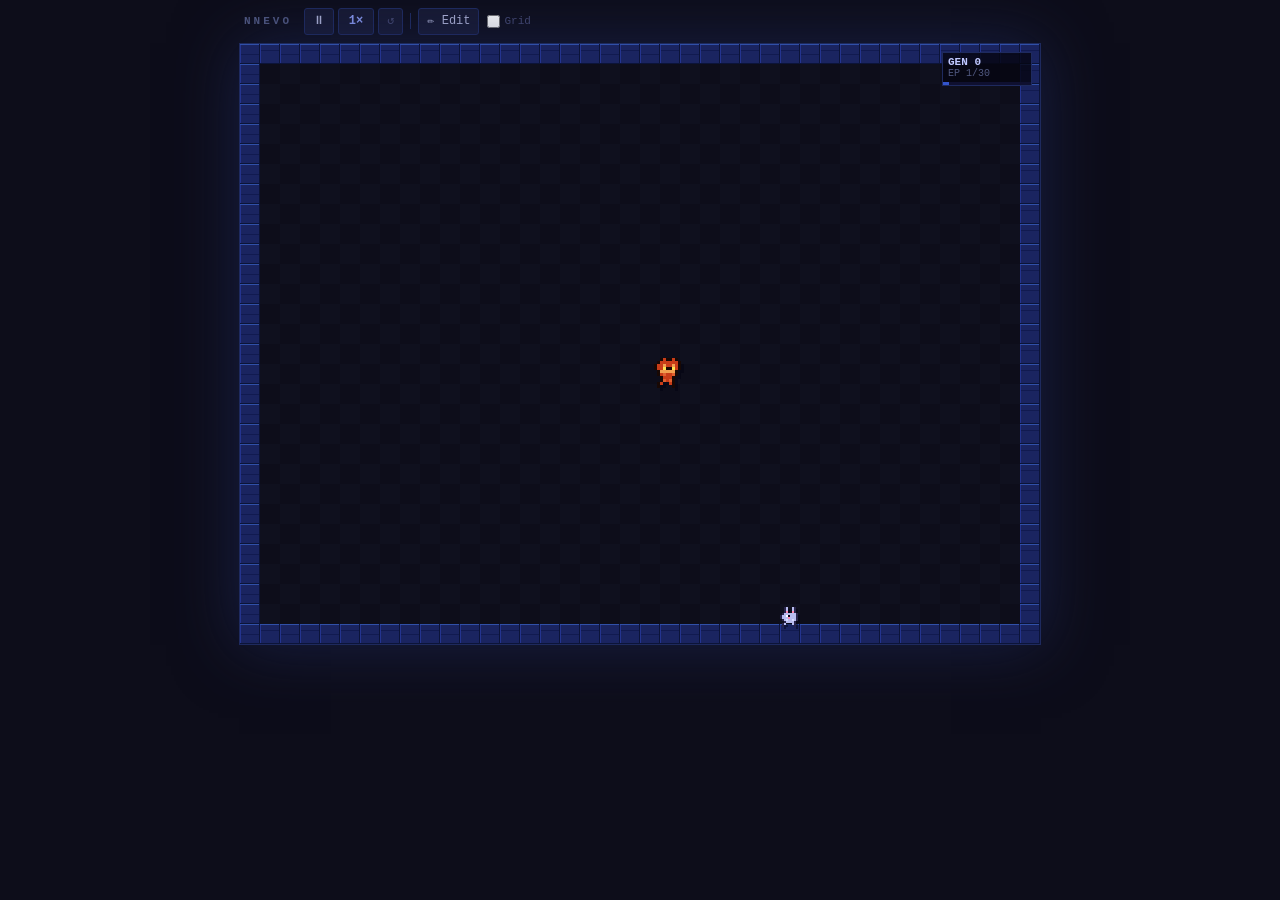
==== index.html @ 41f2618b "Focus layout on game canvas; move stats to HUD; simplify maze editor - Remove sidebar entirely; canv" ====
<!DOCTYPE html>
<html lang="en">
<head>
  <meta charset="UTF-8" />
  <meta name="viewport" content="width=device-width, initial-scale=1.0" />
  <title>Neural Network Evolution – Predator vs Prey</title>
  <link rel="stylesheet" href="css/style.css" />
</head>
<body>

<!-- Thin top bar -->
<header class="top-bar">
  <span class="logo">NNEvo</span>
  <div class="top-controls">
    <button id="btn-play-pause" class="ctrl-btn" title="Play / Pause">⏸</button>
    <button id="btn-speed"      class="ctrl-btn speed-btn" title="Cycle speed">1×</button>
    <button id="btn-reset"      class="ctrl-btn dim-btn"   title="Reset evolution">↺</button>
    <div class="divider"></div>
    <button id="btn-edit"       class="ctrl-btn"           title="Toggle maze editor">✏ Edit</button>
    <label class="chk-label">
      <input type="checkbox" id="chk-grid" /> Grid
    </label>
  </div>
</header>

<!-- Canvas -->
<main class="stage">
  <div class="canvas-wrap">
    <canvas id="gameCanvas"></canvas>
    <canvas id="editOverlay"></canvas>
  </div>

  <!-- Edit toolbar – shown only in edit mode -->
  <div class="edit-bar" id="edit-bar">
    <button id="tool-draw"  class="active">● Draw</button>
    <button id="tool-erase">○ Erase</button>
    <div class="divider"></div>
    <button id="btn-clear" class="dim-btn">Clear</button>
    <div class="divider"></div>
    <span class="bar-label">Preset</span>
    <button data-preset="empty">Empty</button>
    <button data-preset="cross">Cross</button>
    <button data-preset="rooms">Rooms</button>
    <button data-preset="spiral">Spiral</button>
    <button data-preset="zigzag">Zigzag</button>
    <div class="divider"></div>
    <button id="btn-save-maze" title="Save to browser">💾</button>
    <button id="btn-load-maze" title="Load from browser">📂</button>
  </div>
</main>

<!-- Scripts – order matters -->
<script src="js/config.js"></script>
<script src="js/Sprites.js"></script>
<script src="js/NeuralNetwork.js"></script>
<script src="js/GeneticAlgorithm.js"></script>
<script src="js/Maze.js"></script>
<script src="js/Agent.js"></script>
<script src="js/Simulation.js"></script>
<script src="js/Renderer.js"></script>
<script src="js/UI.js"></script>
<script src="js/main.js"></script>

</body>
</html>
---- css/style.css ----
*, *::before, *::after { box-sizing: border-box; margin: 0; padding: 0; }

:root {
  --bg:           #0d0d1a;
  --panel:        #10102a;
  --border:       #1e2a5e;
  --text:         #b0b4d8;
  --text-dim:     #444870;
  --btn-bg:       #161830;
  --btn-hover:    #1e2248;
  --btn-active:   #263090;
  --accent:       #4466ee;
}

html, body {
  height: 100%;
}

body {
  background: var(--bg);
  color: var(--text);
  font-family: 'Courier New', Courier, monospace;
  font-size: 12px;
  display: flex;
  flex-direction: column;
  align-items: center;
  padding-bottom: 24px;
}

/* ── Top bar ──────────────────────────────────────────────────────────────── */

.top-bar {
  width: 800px;
  display: flex;
  align-items: center;
  gap: 8px;
  padding: 8px 4px;
}

.logo {
  font-size: 11px;
  font-weight: 700;
  letter-spacing: 3px;
  color: #505880;
  text-transform: uppercase;
  margin-right: 4px;
  user-select: none;
}

.top-controls {
  display: flex;
  align-items: center;
  gap: 4px;
  flex: 1;
}

/* ── Buttons ──────────────────────────────────────────────────────────────── */

button {
  background: var(--btn-bg);
  color: var(--text);
  border: 1px solid var(--border);
  border-radius: 3px;
  padding: 4px 10px;
  font-family: inherit;
  font-size: 11px;
  cursor: pointer;
  transition: background 0.12s;
  white-space: nowrap;
  line-height: 1.4;
}

button:hover  { background: var(--btn-hover); border-color: #3050a0; }
button.active { background: var(--btn-active); border-color: var(--accent); color: #fff; }
button.dim-btn { color: var(--text-dim); }
button.dim-btn:hover { color: var(--text); }

.ctrl-btn {
  padding: 4px 8px;
  font-size: 12px;
}

.speed-btn {
  min-width: 36px;
  text-align: center;
  font-weight: 700;
  color: #8898ee;
}

.divider {
  width: 1px;
  height: 16px;
  background: var(--border);
  margin: 0 3px;
  flex-shrink: 0;
}

.chk-label {
  display: flex;
  align-items: center;
  gap: 4px;
  font-size: 11px;
  color: var(--text-dim);
  cursor: pointer;
  margin-left: 4px;
}

.chk-label input { accent-color: var(--accent); }

/* ── Stage (canvas + edit bar) ────────────────────────────────────────────── */

.stage {
  display: flex;
  flex-direction: column;
  align-items: center;
}

.canvas-wrap {
  position: relative;
  border: 1px solid var(--border);
  line-height: 0;
  box-shadow: 0 0 60px rgba(30, 42, 94, 0.6);
}

#gameCanvas {
  display: block;
  image-rendering: pixelated;
}

#editOverlay {
  position: absolute;
  inset: 0;
  pointer-events: none;
  display: none;
}

/* ── Edit bar ─────────────────────────────────────────────────────────────── */

.edit-bar {
  display: none;            /* shown via JS when in edit mode */
  align-items: center;
  gap: 4px;
  flex-wrap: nowrap;
  width: 800px;
  padding: 5px 6px;
  background: var(--panel);
  border: 1px solid var(--border);
  border-top: none;
}

.edit-bar.visible {
  display: flex;
}

.bar-label {
  font-size: 9px;
  text-transform: uppercase;
  letter-spacing: 1px;
  color: var(--text-dim);
  padding: 0 2px;
  flex-shrink: 0;
}
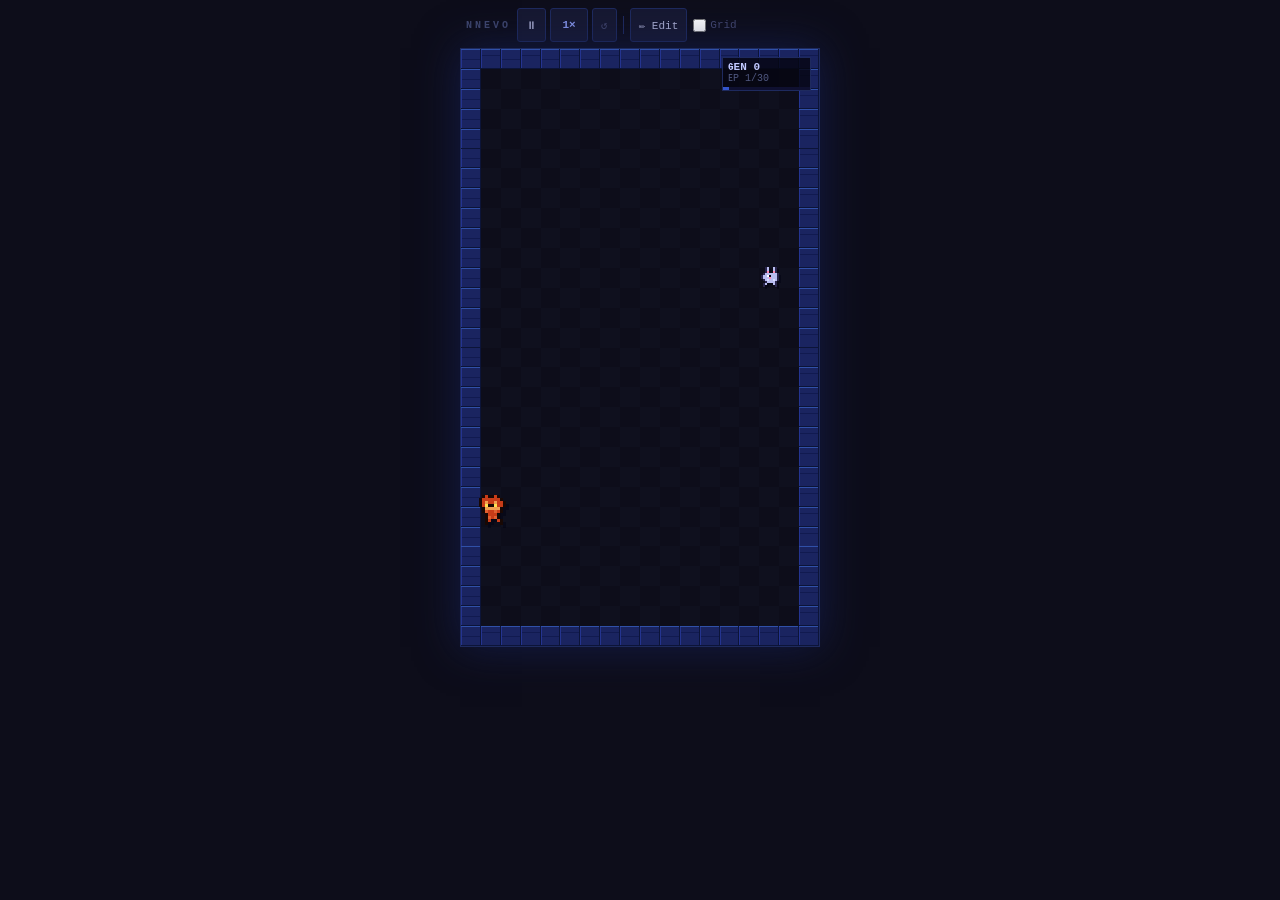
==== commit 55af8b43: "Reformat as portrait mobile web app (360×600) - Canvas shrinks from 800×600 landscape to 360×600 por" ====
--- a/index.html
+++ b/index.html
@@ -2,8 +2,13 @@
 <html lang="en">
 <head>
   <meta charset="UTF-8" />
-  <meta name="viewport" content="width=device-width, initial-scale=1.0" />
-  <title>Neural Network Evolution – Predator vs Prey</title>
+  <!-- Mobile web-app config -->
+  <meta name="viewport" content="width=device-width, initial-scale=1.0, maximum-scale=1.0, user-scalable=no" />
+  <meta name="mobile-web-app-capable" content="yes" />
+  <meta name="apple-mobile-web-app-capable" content="yes" />
+  <meta name="apple-mobile-web-app-status-bar-style" content="black-translucent" />
+  <meta name="theme-color" content="#0d0d1a" />
+  <title>NNEvo</title>
   <link rel="stylesheet" href="css/style.css" />
 </head>
 <body>
@@ -30,22 +35,25 @@
     <canvas id="editOverlay"></canvas>
   </div>
 
-  <!-- Edit toolbar – shown only in edit mode -->
+  <!-- Edit toolbar – 2-row strip, shown only in edit mode -->
   <div class="edit-bar" id="edit-bar">
-    <button id="tool-draw"  class="active">● Draw</button>
-    <button id="tool-erase">○ Erase</button>
-    <div class="divider"></div>
-    <button id="btn-clear" class="dim-btn">Clear</button>
-    <div class="divider"></div>
-    <span class="bar-label">Preset</span>
-    <button data-preset="empty">Empty</button>
-    <button data-preset="cross">Cross</button>
-    <button data-preset="rooms">Rooms</button>
-    <button data-preset="spiral">Spiral</button>
-    <button data-preset="zigzag">Zigzag</button>
-    <div class="divider"></div>
-    <button id="btn-save-maze" title="Save to browser">💾</button>
-    <button id="btn-load-maze" title="Load from browser">📂</button>
+    <div class="edit-row">
+      <button id="tool-draw"  class="active">● Draw</button>
+      <button id="tool-erase">○ Erase</button>
+      <div class="divider"></div>
+      <button id="btn-clear" class="dim-btn">Clear</button>
+      <div class="spacer"></div>
+      <button id="btn-save-maze" title="Save to browser">💾</button>
+      <button id="btn-load-maze" title="Load from browser">📂</button>
+    </div>
+    <div class="edit-row">
+      <span class="bar-label">Preset</span>
+      <button data-preset="empty">Empty</button>
+      <button data-preset="cross">Cross</button>
+      <button data-preset="rooms">Rooms</button>
+      <button data-preset="spiral">Spiral</button>
+      <button data-preset="zigzag">Zigzag</button>
+    </div>
   </div>
 </main>
 
--- a/css/style.css
+++ b/css/style.css
@@ -1,50 +1,53 @@
 *, *::before, *::after { box-sizing: border-box; margin: 0; padding: 0; }
 
 :root {
-  --bg:           #0d0d1a;
-  --panel:        #10102a;
-  --border:       #1e2a5e;
-  --text:         #b0b4d8;
-  --text-dim:     #444870;
-  --btn-bg:       #161830;
-  --btn-hover:    #1e2248;
-  --btn-active:   #263090;
-  --accent:       #4466ee;
+  --bg:        #0d0d1a;
+  --panel:     #10102a;
+  --border:    #1e2a5e;
+  --text:      #b0b4d8;
+  --text-dim:  #444870;
+  --btn-bg:    #161830;
+  --btn-hover: #1e2248;
+  --btn-act:   #263090;
+  --accent:    #4466ee;
+  --w:         360px;   /* canonical app width */
 }
 
-html, body {
+html {
   height: 100%;
+  background: var(--bg);
 }
 
 body {
+  min-height: 100%;
   background: var(--bg);
   color: var(--text);
   font-family: 'Courier New', Courier, monospace;
   font-size: 12px;
+  /* centre the app column on desktop; fills on mobile */
   display: flex;
   flex-direction: column;
   align-items: center;
-  padding-bottom: 24px;
 }
 
-/* ── Top bar ──────────────────────────────────────────────────────────────── */
+/* ── Top bar ───────────────────────────────────────────────────────────────── */
 
 .top-bar {
-  width: 800px;
+  width: var(--w);
   display: flex;
   align-items: center;
-  gap: 8px;
-  padding: 8px 4px;
+  gap: 6px;
+  padding: 8px 6px 6px;
 }
 
 .logo {
-  font-size: 11px;
+  font-size: 10px;
   font-weight: 700;
   letter-spacing: 3px;
-  color: #505880;
+  color: #404870;
   text-transform: uppercase;
-  margin-right: 4px;
   user-select: none;
+  flex-shrink: 0;
 }
 
 .top-controls {
@@ -54,46 +57,41 @@
   flex: 1;
 }
 
-/* ── Buttons ──────────────────────────────────────────────────────────────── */
+/* ── Buttons ───────────────────────────────────────────────────────────────── */
 
 button {
   background: var(--btn-bg);
   color: var(--text);
   border: 1px solid var(--border);
   border-radius: 3px;
-  padding: 4px 10px;
+  padding: 6px 10px;
   font-family: inherit;
   font-size: 11px;
   cursor: pointer;
   transition: background 0.12s;
   white-space: nowrap;
-  line-height: 1.4;
+  /* touch-friendly minimum hit area */
+  min-height: 34px;
+  -webkit-tap-highlight-color: transparent;
 }
 
 button:hover  { background: var(--btn-hover); border-color: #3050a0; }
-button.active { background: var(--btn-active); border-color: var(--accent); color: #fff; }
+button.active { background: var(--btn-act); border-color: var(--accent); color: #fff; }
 button.dim-btn { color: var(--text-dim); }
 button.dim-btn:hover { color: var(--text); }
 
-.ctrl-btn {
-  padding: 4px 8px;
-  font-size: 12px;
-}
-
-.speed-btn {
-  min-width: 36px;
-  text-align: center;
-  font-weight: 700;
-  color: #8898ee;
-}
+.ctrl-btn  { padding: 6px 8px; }
+.speed-btn { min-width: 38px; text-align: center; font-weight: 700; color: #8898ee; }
 
 .divider {
   width: 1px;
-  height: 16px;
+  height: 18px;
   background: var(--border);
-  margin: 0 3px;
+  margin: 0 2px;
   flex-shrink: 0;
 }
+
+.spacer { flex: 1; }
 
 .chk-label {
   display: flex;
@@ -102,12 +100,12 @@
   font-size: 11px;
   color: var(--text-dim);
   cursor: pointer;
-  margin-left: 4px;
+  padding: 4px 2px;
+  -webkit-tap-highlight-color: transparent;
 }
-
 .chk-label input { accent-color: var(--accent); }
 
-/* ── Stage (canvas + edit bar) ────────────────────────────────────────────── */
+/* ── Stage ─────────────────────────────────────────────────────────────────── */
 
 .stage {
   display: flex;
@@ -117,39 +115,49 @@
 
 .canvas-wrap {
   position: relative;
+  width: var(--w);
+  line-height: 0;
   border: 1px solid var(--border);
-  line-height: 0;
-  box-shadow: 0 0 60px rgba(30, 42, 94, 0.6);
+  box-shadow: 0 0 40px rgba(20, 30, 80, 0.8);
 }
 
 #gameCanvas {
   display: block;
+  width: 100%;
+  height: auto;
   image-rendering: pixelated;
+  image-rendering: crisp-edges;
+  touch-action: none;   /* prevent browser scroll during canvas drag */
 }
 
 #editOverlay {
   position: absolute;
   inset: 0;
+  width: 100%;
+  height: 100%;
   pointer-events: none;
   display: none;
 }
 
-/* ── Edit bar ─────────────────────────────────────────────────────────────── */
+/* ── Edit bar (portrait 2-row strip) ───────────────────────────────────────── */
 
 .edit-bar {
-  display: none;            /* shown via JS when in edit mode */
-  align-items: center;
+  display: none;
+  flex-direction: column;
   gap: 4px;
-  flex-wrap: nowrap;
-  width: 800px;
-  padding: 5px 6px;
+  width: var(--w);
+  padding: 6px;
   background: var(--panel);
   border: 1px solid var(--border);
   border-top: none;
 }
 
-.edit-bar.visible {
+.edit-bar.visible { display: flex; }
+
+.edit-row {
   display: flex;
+  align-items: center;
+  gap: 4px;
 }
 
 .bar-label {
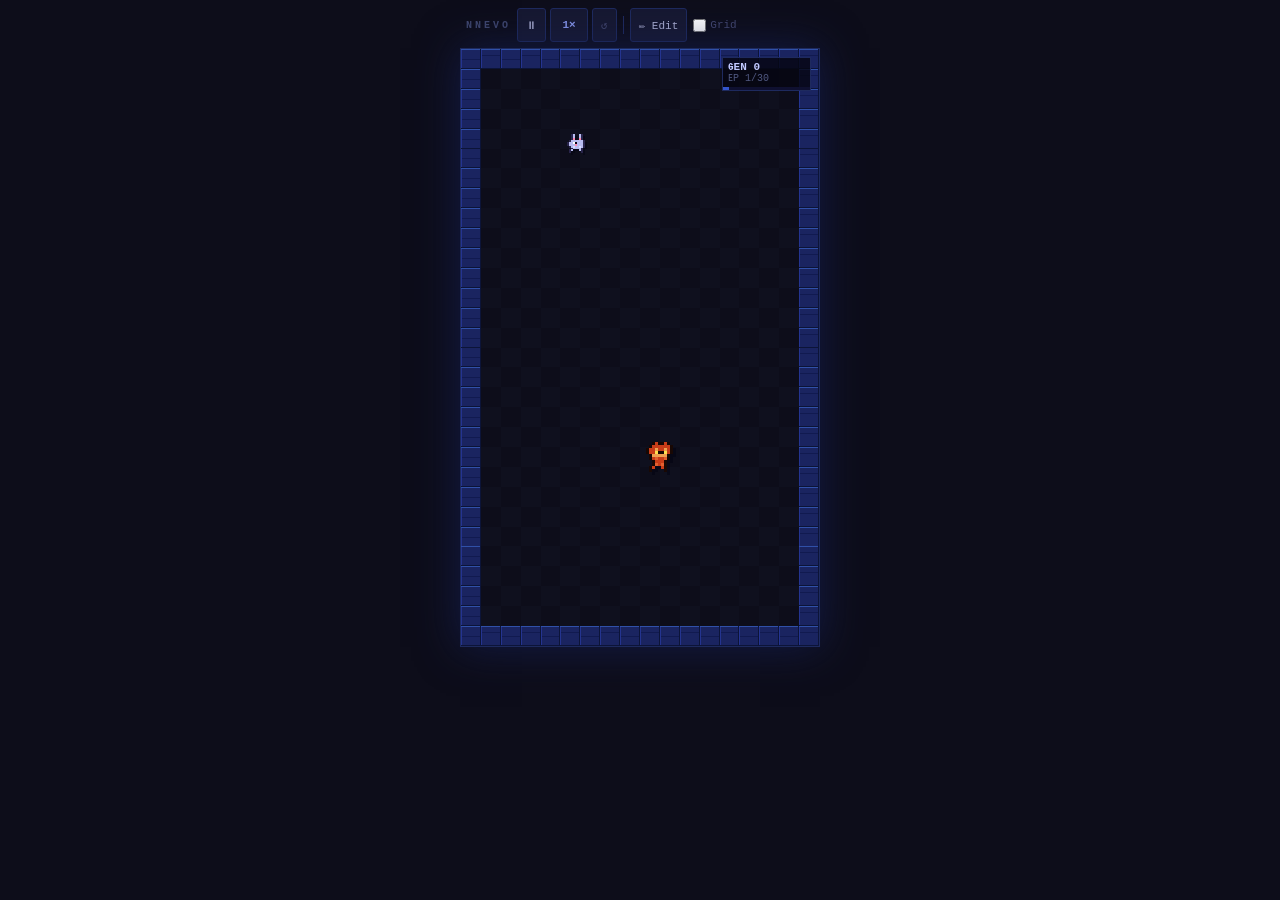
==== commit d51c1d94: "Add faster speeds and smart drag-to-erase/draw in editor - SPEEDS extended to [1, 5, 20, 100, 500, 2" ====
--- a/index.html
+++ b/index.html
@@ -38,9 +38,6 @@
   <!-- Edit toolbar – 2-row strip, shown only in edit mode -->
   <div class="edit-bar" id="edit-bar">
     <div class="edit-row">
-      <button id="tool-draw"  class="active">● Draw</button>
-      <button id="tool-erase">○ Erase</button>
-      <div class="divider"></div>
       <button id="btn-clear" class="dim-btn">Clear</button>
       <div class="spacer"></div>
       <button id="btn-save-maze" title="Save to browser">💾</button>
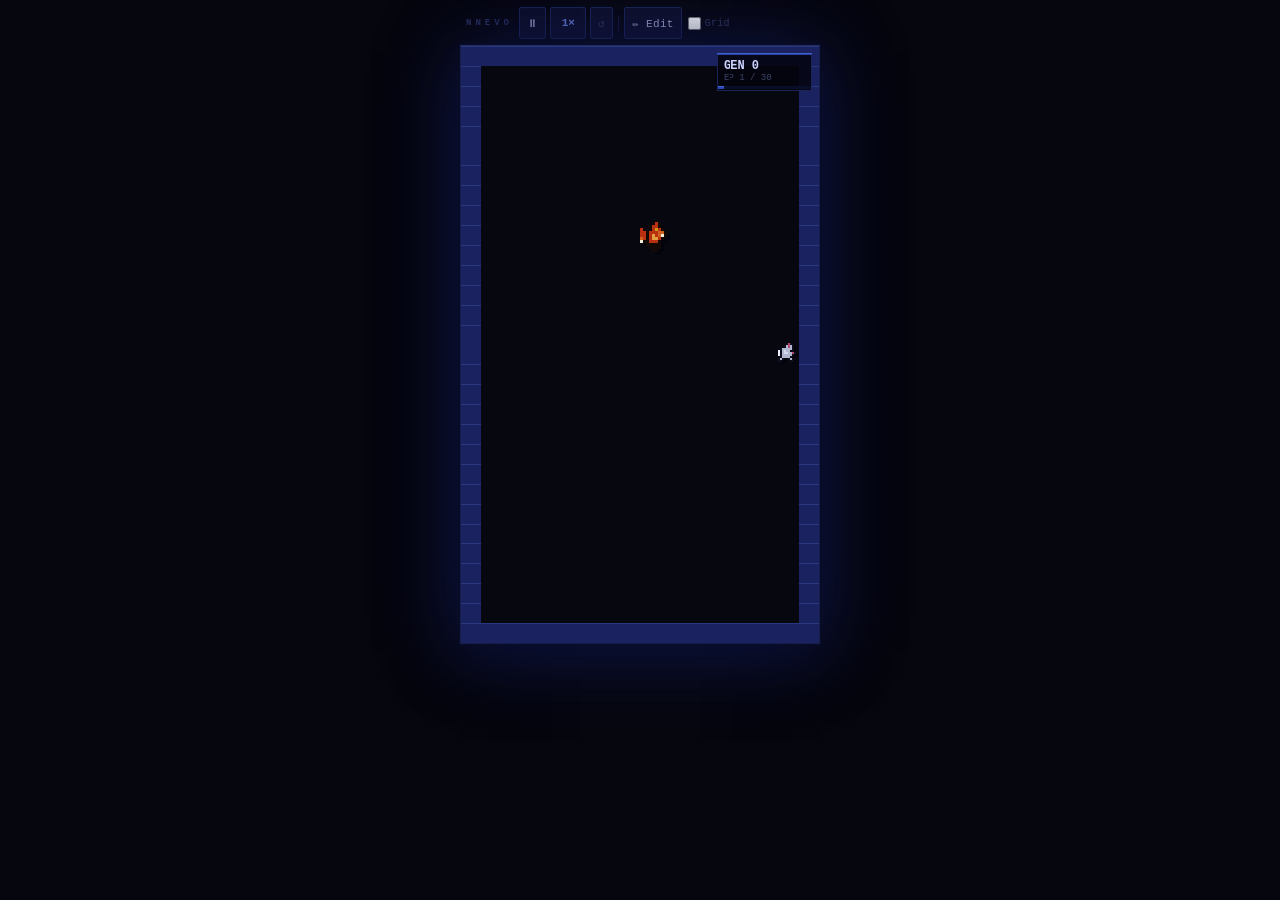
==== commit 2ffc2aee: "Add reset confirmation modal Clicking the reset button now opens a modal that pauses the sim and ask" ====
--- a/index.html
+++ b/index.html
@@ -54,6 +54,18 @@
   </div>
 </main>
 
+<!-- Reset confirmation modal -->
+<div id="modal-reset" class="modal-overlay" hidden>
+  <div class="modal-box">
+    <div class="modal-title">Reset Evolution?</div>
+    <div class="modal-body">All generations and neural networks will be wiped. This cannot be undone.</div>
+    <div class="modal-actions">
+      <button id="modal-cancel">Cancel</button>
+      <button id="modal-confirm" class="modal-danger">Reset</button>
+    </div>
+  </div>
+</div>
+
 <!-- Scripts – order matters -->
 <script src="js/config.js"></script>
 <script src="js/Sprites.js"></script>
--- a/css/style.css
+++ b/css/style.css
@@ -1,22 +1,19 @@
 *, *::before, *::after { box-sizing: border-box; margin: 0; padding: 0; }
 
 :root {
-  --bg:        #0d0d1a;
-  --panel:     #10102a;
-  --border:    #1e2a5e;
-  --text:      #b0b4d8;
-  --text-dim:  #444870;
-  --btn-bg:    #161830;
-  --btn-hover: #1e2248;
-  --btn-act:   #263090;
-  --accent:    #4466ee;
-  --w:         360px;   /* canonical app width */
-}
-
-html {
-  height: 100%;
-  background: var(--bg);
-}
+  --bg:        #06060f;
+  --panel:     #0a0a1e;
+  --border:    #1a2458;
+  --text:      #a8acd4;
+  --text-dim:  #363860;
+  --btn-bg:    #0e0e28;
+  --btn-hover: #181838;
+  --btn-act:   #1e2a80;
+  --accent:    #3a58e0;
+  --w:         360px;
+}
+
+html { height: 100%; background: var(--bg); }
 
 body {
   min-height: 100%;
@@ -24,27 +21,27 @@
   color: var(--text);
   font-family: 'Courier New', Courier, monospace;
   font-size: 12px;
-  /* centre the app column on desktop; fills on mobile */
-  display: flex;
-  flex-direction: column;
-  align-items: center;
-}
-
-/* ── Top bar ───────────────────────────────────────────────────────────────── */
+  display: flex;
+  flex-direction: column;
+  align-items: center;
+}
+
+/* ── Top bar ──────────────────────────────────────────────────────────────── */
 
 .top-bar {
   width: var(--w);
   display: flex;
   align-items: center;
   gap: 6px;
-  padding: 8px 6px 6px;
+  padding: 7px 6px 5px;
+  border-bottom: 1px solid rgba(26, 36, 88, 0.6);
 }
 
 .logo {
-  font-size: 10px;
+  font-size: 9px;
   font-weight: 700;
-  letter-spacing: 3px;
-  color: #404870;
+  letter-spacing: 4px;
+  color: #2a3060;
   text-transform: uppercase;
   user-select: none;
   flex-shrink: 0;
@@ -57,38 +54,53 @@
   flex: 1;
 }
 
-/* ── Buttons ───────────────────────────────────────────────────────────────── */
+/* ── Buttons ──────────────────────────────────────────────────────────────── */
 
 button {
   background: var(--btn-bg);
   color: var(--text);
   border: 1px solid var(--border);
-  border-radius: 3px;
-  padding: 6px 10px;
+  border-radius: 2px;
+  padding: 5px 9px;
   font-family: inherit;
   font-size: 11px;
   cursor: pointer;
-  transition: background 0.12s;
+  transition: background 0.1s, border-color 0.1s;
   white-space: nowrap;
-  /* touch-friendly minimum hit area */
-  min-height: 34px;
+  min-height: 32px;
   -webkit-tap-highlight-color: transparent;
-}
-
-button:hover  { background: var(--btn-hover); border-color: #3050a0; }
-button.active { background: var(--btn-act); border-color: var(--accent); color: #fff; }
+  letter-spacing: 0.3px;
+}
+
+button:hover  {
+  background: var(--btn-hover);
+  border-color: #2a3878;
+  color: #c0c8f0;
+}
+button.active {
+  background: var(--btn-act);
+  border-color: var(--accent);
+  color: #d0d8ff;
+}
 button.dim-btn { color: var(--text-dim); }
 button.dim-btn:hover { color: var(--text); }
 
-.ctrl-btn  { padding: 6px 8px; }
-.speed-btn { min-width: 38px; text-align: center; font-weight: 700; color: #8898ee; }
+.ctrl-btn  { padding: 5px 7px; }
+.speed-btn {
+  min-width: 36px;
+  text-align: center;
+  font-weight: 700;
+  color: #6880d8;
+  letter-spacing: 0;
+}
 
 .divider {
   width: 1px;
-  height: 18px;
+  height: 16px;
   background: var(--border);
-  margin: 0 2px;
+  margin: 0 1px;
   flex-shrink: 0;
+  opacity: 0.6;
 }
 
 .spacer { flex: 1; }
@@ -97,15 +109,16 @@
   display: flex;
   align-items: center;
   gap: 4px;
-  font-size: 11px;
+  font-size: 10px;
   color: var(--text-dim);
   cursor: pointer;
   padding: 4px 2px;
   -webkit-tap-highlight-color: transparent;
+  letter-spacing: 0.3px;
 }
 .chk-label input { accent-color: var(--accent); }
 
-/* ── Stage ─────────────────────────────────────────────────────────────────── */
+/* ── Stage ────────────────────────────────────────────────────────────────── */
 
 .stage {
   display: flex;
@@ -117,8 +130,12 @@
   position: relative;
   width: var(--w);
   line-height: 0;
-  border: 1px solid var(--border);
-  box-shadow: 0 0 40px rgba(20, 30, 80, 0.8);
+  border: 1px solid #141e4a;
+  border-top: 1px solid #1e2c60;
+  box-shadow:
+    0 0 0 1px rgba(10, 12, 40, 0.9),
+    0 8px 60px rgba(10, 18, 60, 0.9),
+    0 0 80px rgba(20, 30, 100, 0.4);
 }
 
 #gameCanvas {
@@ -127,7 +144,7 @@
   height: auto;
   image-rendering: pixelated;
   image-rendering: crisp-edges;
-  touch-action: none;   /* prevent browser scroll during canvas drag */
+  touch-action: none;
 }
 
 #editOverlay {
@@ -139,14 +156,14 @@
   display: none;
 }
 
-/* ── Edit bar (portrait 2-row strip) ───────────────────────────────────────── */
+/* ── Edit bar ─────────────────────────────────────────────────────────────── */
 
 .edit-bar {
   display: none;
   flex-direction: column;
-  gap: 4px;
+  gap: 3px;
   width: var(--w);
-  padding: 6px;
+  padding: 5px 6px;
   background: var(--panel);
   border: 1px solid var(--border);
   border-top: none;
@@ -161,10 +178,68 @@
 }
 
 .bar-label {
-  font-size: 9px;
+  font-size: 8px;
   text-transform: uppercase;
-  letter-spacing: 1px;
+  letter-spacing: 1.5px;
   color: var(--text-dim);
   padding: 0 2px;
   flex-shrink: 0;
-}
+  opacity: 0.7;
+}
+
+/* ── Reset confirmation modal ─────────────────────────────────────────────── */
+
+.modal-overlay {
+  position: fixed;
+  inset: 0;
+  background: rgba(4, 4, 14, 0.82);
+  display: flex;
+  align-items: center;
+  justify-content: center;
+  z-index: 100;
+}
+.modal-overlay[hidden] { display: none; }
+
+.modal-box {
+  width: 280px;
+  background: var(--panel);
+  border: 1px solid var(--border);
+  border-top: 2px solid #2a40a0;
+  padding: 18px 16px 14px;
+  display: flex;
+  flex-direction: column;
+  gap: 10px;
+}
+
+.modal-title {
+  font-size: 12px;
+  font-weight: 700;
+  letter-spacing: 1px;
+  color: #c0c8f0;
+  text-transform: uppercase;
+}
+
+.modal-body {
+  font-size: 10px;
+  color: var(--text);
+  line-height: 1.5;
+  opacity: 0.75;
+}
+
+.modal-actions {
+  display: flex;
+  gap: 6px;
+  justify-content: flex-end;
+  padding-top: 2px;
+}
+
+button.modal-danger {
+  background: #2a0a0a;
+  border-color: #602020;
+  color: #e08080;
+}
+button.modal-danger:hover {
+  background: #3a1010;
+  border-color: #a03030;
+  color: #f0a0a0;
+}
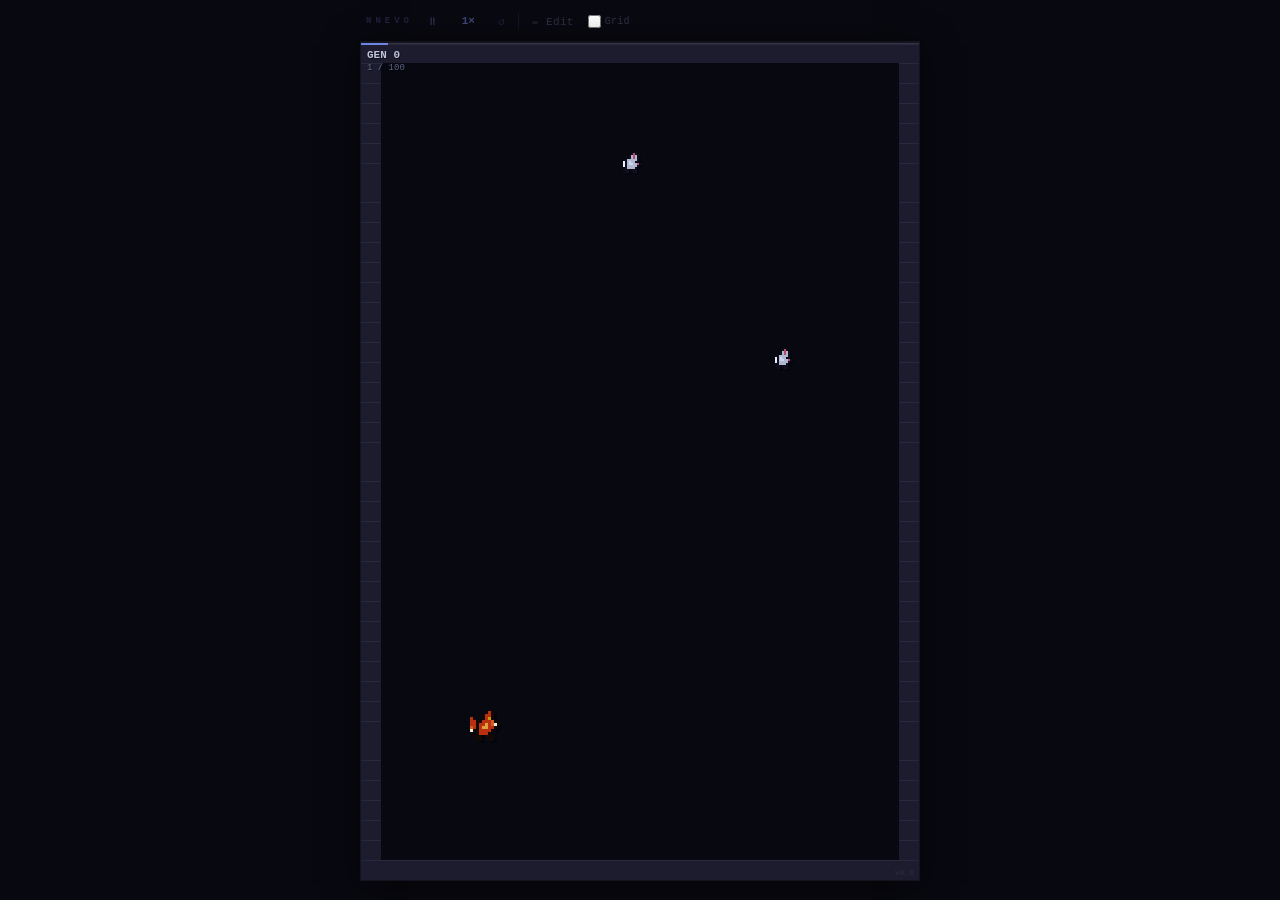
==== commit 8f7e85b2: "Add PWA support — installable as standalone Mac/iOS app - manifest.json: app name/colors/icons/displ" ====
--- a/index.html
+++ b/index.html
@@ -7,7 +7,10 @@
   <meta name="mobile-web-app-capable" content="yes" />
   <meta name="apple-mobile-web-app-capable" content="yes" />
   <meta name="apple-mobile-web-app-status-bar-style" content="black-translucent" />
-  <meta name="theme-color" content="#0d0d1a" />
+  <meta name="apple-mobile-web-app-title" content="NNEvo" />
+  <meta name="theme-color" content="#080810" />
+  <link rel="manifest" href="manifest.json" />
+  <link rel="apple-touch-icon" href="icons/icon-192.png" />
   <title>NNEvo</title>
   <link rel="stylesheet" href="css/style.css" />
 </head>
@@ -66,6 +69,13 @@
   </div>
 </div>
 
+<!-- PWA service worker registration -->
+<script>
+  if ('serviceWorker' in navigator) {
+    window.addEventListener('load', () => navigator.serviceWorker.register('sw.js'));
+  }
+</script>
+
 <!-- Scripts – order matters -->
 <script src="js/config.js"></script>
 <script src="js/Sprites.js"></script>
--- a/css/style.css
+++ b/css/style.css
@@ -1,15 +1,15 @@
 *, *::before, *::after { box-sizing: border-box; margin: 0; padding: 0; }
 
 :root {
-  --bg:        #06060f;
-  --panel:     #0a0a1e;
-  --border:    #1a2458;
-  --text:      #a8acd4;
-  --text-dim:  #363860;
-  --btn-bg:    #0e0e28;
-  --btn-hover: #181838;
-  --btn-act:   #1e2a80;
-  --accent:    #3a58e0;
+  --bg:        #080810;
+  --panel:     #0d0d18;
+  --border:    #1e1e30;
+  --text:      #8890b0;
+  --text-dim:  #2e2e48;
+  --btn-bg:    #0d0d1a;
+  --btn-hover: #141428;
+  --btn-act:   #1a2060;
+  --accent:    #4060d0;
   --w:         360px;
 }
 
@@ -33,15 +33,15 @@
   display: flex;
   align-items: center;
   gap: 6px;
-  padding: 7px 6px 5px;
-  border-bottom: 1px solid rgba(26, 36, 88, 0.6);
+  padding: 6px 6px 5px;
+  border-bottom: 1px solid rgba(30, 30, 48, 0.8);
 }
 
 .logo {
   font-size: 9px;
   font-weight: 700;
   letter-spacing: 4px;
-  color: #2a3060;
+  color: #22223a;
   text-transform: uppercase;
   user-select: none;
   flex-shrink: 0;
@@ -57,42 +57,43 @@
 /* ── Buttons ──────────────────────────────────────────────────────────────── */
 
 button {
-  background: var(--btn-bg);
-  color: var(--text);
-  border: 1px solid var(--border);
+  background: transparent;
+  color: var(--text-dim);
+  border: 1px solid transparent;
   border-radius: 2px;
   padding: 5px 9px;
   font-family: inherit;
   font-size: 11px;
   cursor: pointer;
-  transition: background 0.1s, border-color 0.1s;
+  transition: color 0.1s, border-color 0.1s, background 0.1s;
   white-space: nowrap;
-  min-height: 32px;
+  min-height: 30px;
   -webkit-tap-highlight-color: transparent;
   letter-spacing: 0.3px;
 }
 
-button:hover  {
+button:hover {
+  color: var(--text);
+  border-color: var(--border);
   background: var(--btn-hover);
+}
+button.active {
+  color: #a0b4ff;
   border-color: #2a3878;
-  color: #c0c8f0;
-}
-button.active {
   background: var(--btn-act);
-  border-color: var(--accent);
-  color: #d0d8ff;
-}
-button.dim-btn { color: var(--text-dim); }
-button.dim-btn:hover { color: var(--text); }
+}
+button.dim-btn { color: #1e1e38; }
+button.dim-btn:hover { color: var(--text-dim); }
 
 .ctrl-btn  { padding: 5px 7px; }
 .speed-btn {
   min-width: 36px;
   text-align: center;
   font-weight: 700;
-  color: #6880d8;
+  color: #404878;
   letter-spacing: 0;
 }
+.speed-btn:hover { color: var(--text); }
 
 .divider {
   width: 1px;
@@ -130,12 +131,8 @@
   position: relative;
   width: var(--w);
   line-height: 0;
-  border: 1px solid #141e4a;
-  border-top: 1px solid #1e2c60;
-  box-shadow:
-    0 0 0 1px rgba(10, 12, 40, 0.9),
-    0 8px 60px rgba(10, 18, 60, 0.9),
-    0 0 80px rgba(20, 30, 100, 0.4);
+  border: 1px solid #141420;
+  box-shadow: 0 4px 32px rgba(0, 0, 0, 0.7);
 }
 
 #gameCanvas {
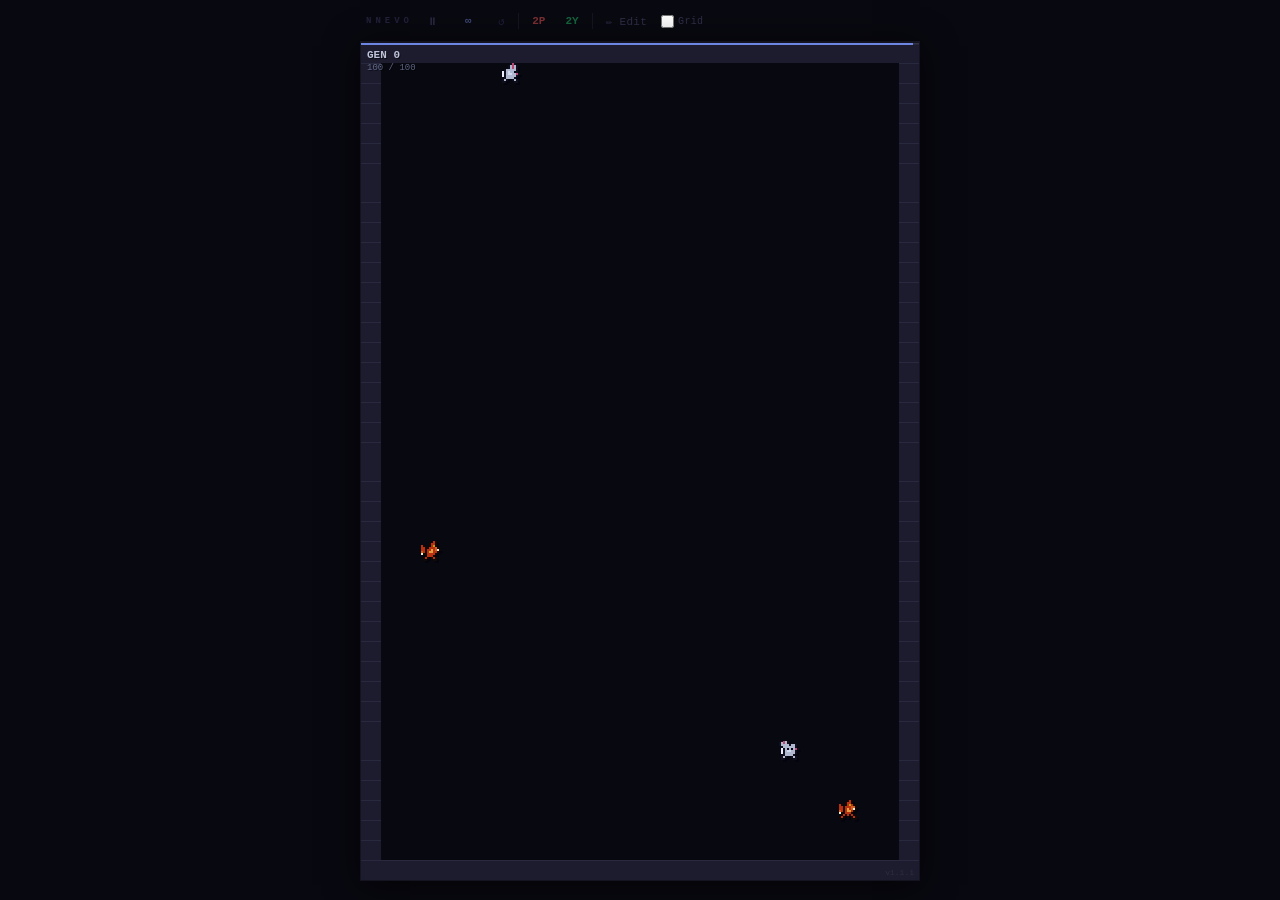
==== commit 6bd95c2b: "fix: boost fitness signal + add live agent count controls (v1.1.1) Fitness tuning to break 13k-gen c" ====
--- a/index.html
+++ b/index.html
@@ -23,6 +23,9 @@
     <button id="btn-play-pause" class="ctrl-btn" title="Play / Pause">⏸</button>
     <button id="btn-speed"      class="ctrl-btn speed-btn" title="Cycle speed">1×</button>
     <button id="btn-reset"      class="ctrl-btn dim-btn"   title="Reset evolution">↺</button>
+    <div class="divider"></div>
+    <button id="btn-pred-count" class="ctrl-btn pred-count-btn" title="Toggle predator count">2P</button>
+    <button id="btn-prey-count" class="ctrl-btn prey-count-btn" title="Toggle prey count">2Y</button>
     <div class="divider"></div>
     <button id="btn-edit"       class="ctrl-btn"           title="Toggle maze editor">✏ Edit</button>
     <label class="chk-label">
--- a/css/style.css
+++ b/css/style.css
@@ -104,6 +104,15 @@
   opacity: 0.6;
 }
 
+/* Agent count toggle buttons */
+.pred-count-btn { color: rgba(220, 80, 80, 0.55); font-weight: 700; letter-spacing: 0; }
+.pred-count-btn:hover { color: #e06060; border-color: #5a1a1a; }
+.pred-count-btn.count-single { color: rgba(220, 80, 80, 0.25); }
+
+.prey-count-btn { color: rgba(30, 180, 100, 0.55); font-weight: 700; letter-spacing: 0; }
+.prey-count-btn:hover { color: #30c870; border-color: #0e4028; }
+.prey-count-btn.count-single { color: rgba(30, 180, 100, 0.25); }
+
 .spacer { flex: 1; }
 
 .chk-label {
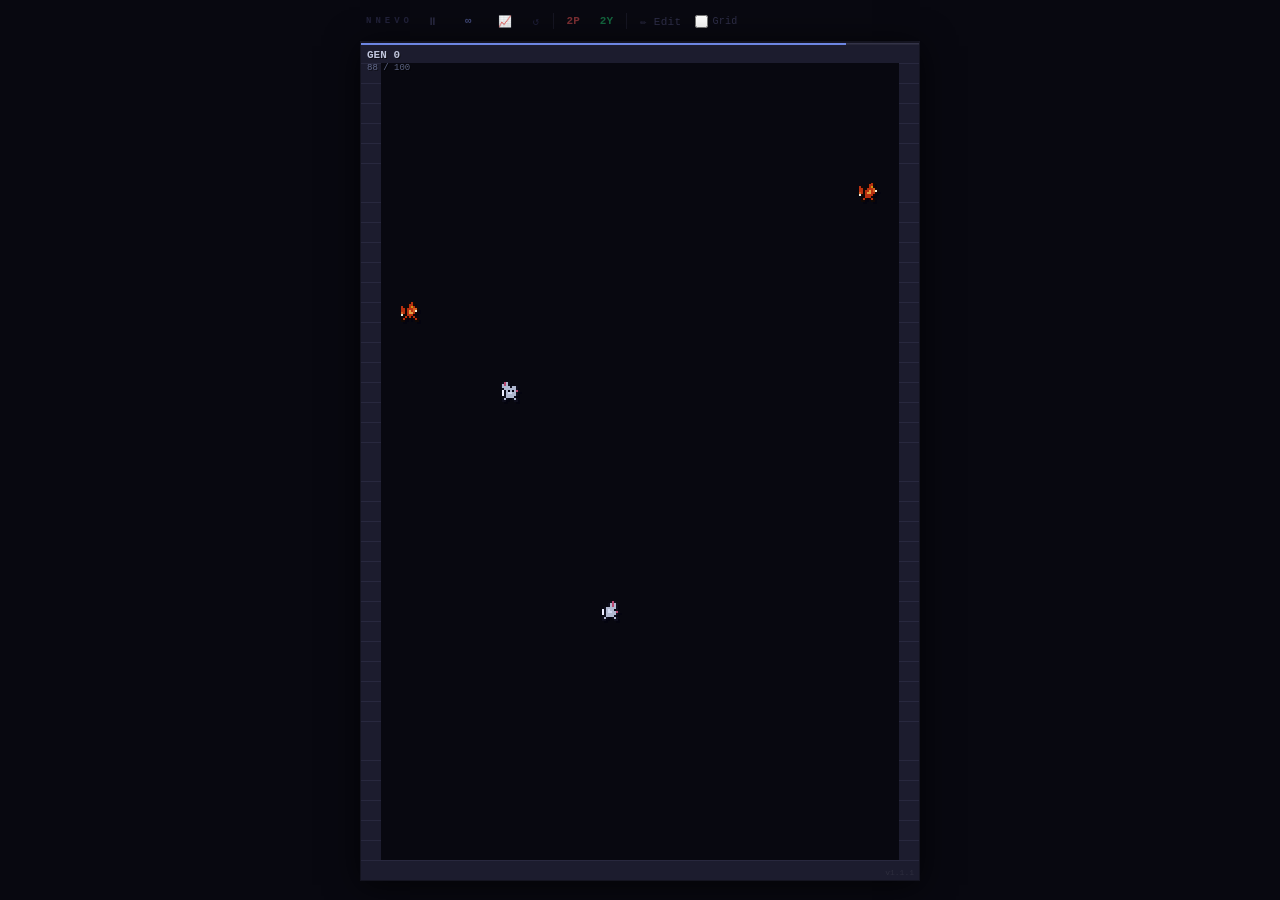
==== commit 2fd75f88: "feat: in-game fitness chart modal (v1.1.2) Adds a 📈 button to the top bar that opens an overlay show" ====
--- a/index.html
+++ b/index.html
@@ -22,6 +22,7 @@
   <div class="top-controls">
     <button id="btn-play-pause" class="ctrl-btn" title="Play / Pause">⏸</button>
     <button id="btn-speed"      class="ctrl-btn speed-btn" title="Cycle speed">1×</button>
+    <button id="btn-chart"      class="ctrl-btn dim-btn"   title="Fitness chart">📈</button>
     <button id="btn-reset"      class="ctrl-btn dim-btn"   title="Reset evolution">↺</button>
     <div class="divider"></div>
     <button id="btn-pred-count" class="ctrl-btn pred-count-btn" title="Toggle predator count">2P</button>
@@ -60,6 +61,23 @@
   </div>
 </main>
 
+<!-- Fitness chart modal -->
+<div id="modal-chart" class="modal-overlay" hidden>
+  <div class="modal-box chart-modal-box">
+    <div class="chart-modal-header">
+      <div class="modal-title">Fitness History</div>
+      <button id="modal-chart-close" class="chart-close-btn">✕</button>
+    </div>
+    <canvas id="chart-canvas" width="560" height="300"></canvas>
+    <div class="chart-legend">
+      <span style="color:#ff4444">— pred best</span>
+      <span style="color:rgba(255,68,68,0.45)">— avg</span>
+      <span style="color:#00ff88">— prey best</span>
+      <span style="color:rgba(0,255,136,0.45)">— avg</span>
+    </div>
+  </div>
+</div>
+
 <!-- Reset confirmation modal -->
 <div id="modal-reset" class="modal-overlay" hidden>
   <div class="modal-box">
--- a/css/style.css
+++ b/css/style.css
@@ -249,3 +249,38 @@
   border-color: #a03030;
   color: #f0a0a0;
 }
+
+/* ── Fitness chart modal ──────────────────────────────────────────────────── */
+
+.chart-modal-box {
+  width: 340px;
+  gap: 8px;
+}
+
+.chart-modal-header {
+  display: flex;
+  align-items: center;
+  justify-content: space-between;
+}
+
+.chart-close-btn {
+  padding: 0 6px;
+  min-height: 22px;
+  font-size: 11px;
+  color: var(--text-dim);
+}
+
+#chart-canvas {
+  display: block;
+  width: 100%;
+  height: auto;
+  border: 1px solid var(--border);
+}
+
+.chart-legend {
+  display: flex;
+  gap: 10px;
+  font-size: 9px;
+  flex-wrap: wrap;
+  opacity: 0.8;
+}
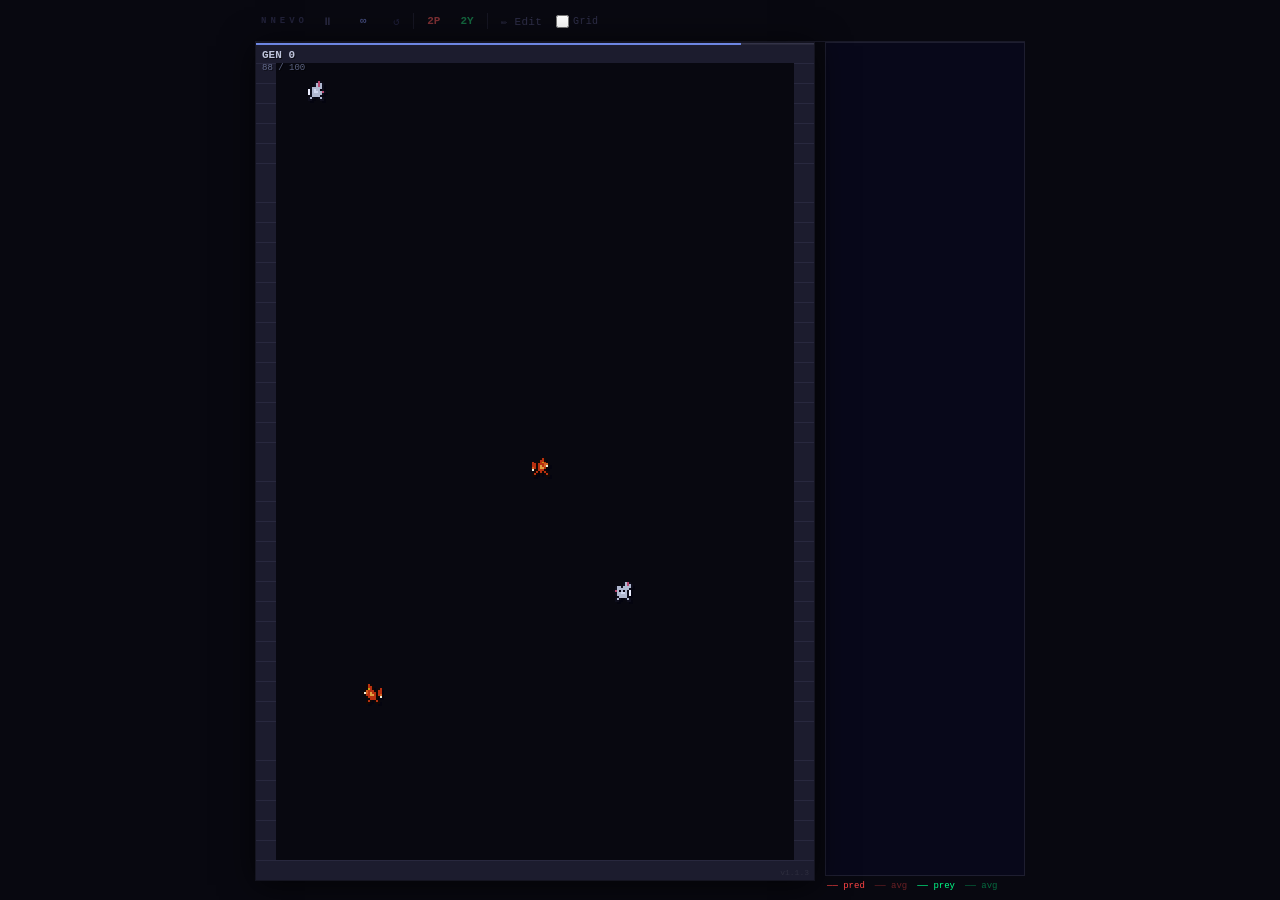
==== commit 4dbe7701: "feat: persistent live fitness chart beside simulation (v1.1.3) Replaces the modal chart with a 200px" ====
--- a/index.html
+++ b/index.html
@@ -16,13 +16,12 @@
 </head>
 <body>
 
-<!-- Thin top bar -->
+<!-- Thin top bar — spans game canvas + chart panel -->
 <header class="top-bar">
   <span class="logo">NNEvo</span>
   <div class="top-controls">
     <button id="btn-play-pause" class="ctrl-btn" title="Play / Pause">⏸</button>
     <button id="btn-speed"      class="ctrl-btn speed-btn" title="Cycle speed">1×</button>
-    <button id="btn-chart"      class="ctrl-btn dim-btn"   title="Fitness chart">📈</button>
     <button id="btn-reset"      class="ctrl-btn dim-btn"   title="Reset evolution">↺</button>
     <div class="divider"></div>
     <button id="btn-pred-count" class="ctrl-btn pred-count-btn" title="Toggle predator count">2P</button>
@@ -35,48 +34,49 @@
   </div>
 </header>
 
-<!-- Canvas -->
+<!-- Simulation + chart side by side -->
 <main class="stage">
-  <div class="canvas-wrap">
-    <canvas id="gameCanvas"></canvas>
-    <canvas id="editOverlay"></canvas>
-  </div>
+  <div class="sim-row">
 
-  <!-- Edit toolbar – 2-row strip, shown only in edit mode -->
-  <div class="edit-bar" id="edit-bar">
-    <div class="edit-row">
-      <button id="btn-clear" class="dim-btn">Clear</button>
-      <div class="spacer"></div>
-      <button id="btn-save-maze" title="Save to browser">💾</button>
-      <button id="btn-load-maze" title="Load from browser">📂</button>
+    <!-- Left: game canvas + edit bar stacked -->
+    <div class="sim-col">
+      <div class="canvas-wrap">
+        <canvas id="gameCanvas"></canvas>
+        <canvas id="editOverlay"></canvas>
+      </div>
+
+      <!-- Edit toolbar – shown only in edit mode -->
+      <div class="edit-bar" id="edit-bar">
+        <div class="edit-row">
+          <button id="btn-clear" class="dim-btn">Clear</button>
+          <div class="spacer"></div>
+          <button id="btn-save-maze" title="Save to browser">💾</button>
+          <button id="btn-load-maze" title="Load from browser">📂</button>
+        </div>
+        <div class="edit-row">
+          <span class="bar-label">Preset</span>
+          <button data-preset="empty">Empty</button>
+          <button data-preset="cross">Cross</button>
+          <button data-preset="rooms">Rooms</button>
+          <button data-preset="spiral">Spiral</button>
+          <button data-preset="zigzag">Zigzag</button>
+        </div>
+      </div>
     </div>
-    <div class="edit-row">
-      <span class="bar-label">Preset</span>
-      <button data-preset="empty">Empty</button>
-      <button data-preset="cross">Cross</button>
-      <button data-preset="rooms">Rooms</button>
-      <button data-preset="spiral">Spiral</button>
-      <button data-preset="zigzag">Zigzag</button>
+
+    <!-- Right: live fitness chart -->
+    <div class="chart-panel">
+      <canvas id="chart-canvas" width="200" height="600"></canvas>
+      <div class="chart-legend">
+        <span class="cl-pred-best">── pred</span>
+        <span class="cl-pred-avg">── avg</span>
+        <span class="cl-prey-best">── prey</span>
+        <span class="cl-prey-avg">── avg</span>
+      </div>
     </div>
+
   </div>
 </main>
-
-<!-- Fitness chart modal -->
-<div id="modal-chart" class="modal-overlay" hidden>
-  <div class="modal-box chart-modal-box">
-    <div class="chart-modal-header">
-      <div class="modal-title">Fitness History</div>
-      <button id="modal-chart-close" class="chart-close-btn">✕</button>
-    </div>
-    <canvas id="chart-canvas" width="560" height="300"></canvas>
-    <div class="chart-legend">
-      <span style="color:#ff4444">— pred best</span>
-      <span style="color:rgba(255,68,68,0.45)">— avg</span>
-      <span style="color:#00ff88">— prey best</span>
-      <span style="color:rgba(0,255,136,0.45)">— avg</span>
-    </div>
-  </div>
-</div>
 
 <!-- Reset confirmation modal -->
 <div id="modal-reset" class="modal-overlay" hidden>
--- a/css/style.css
+++ b/css/style.css
@@ -10,7 +10,8 @@
   --btn-hover: #141428;
   --btn-act:   #1a2060;
   --accent:    #4060d0;
-  --w:         360px;
+  --w:         360px;       /* game canvas CSS width — set by JS */
+  --total-w:   570px;       /* canvas + gap + chart — set by JS */
 }
 
 html { height: 100%; background: var(--bg); }
@@ -26,10 +27,10 @@
   align-items: center;
 }
 
-/* ── Top bar ──────────────────────────────────────────────────────────────── */
+/* ── Top bar — spans full sim-row width ───────────────────────────────────── */
 
 .top-bar {
-  width: var(--w);
+  width: var(--total-w);
   display: flex;
   align-items: center;
   gap: 6px;
@@ -128,12 +129,28 @@
 }
 .chk-label input { accent-color: var(--accent); }
 
-/* ── Stage ────────────────────────────────────────────────────────────────── */
+/* ── Stage + sim-row layout ───────────────────────────────────────────────── */
 
 .stage {
   display: flex;
   flex-direction: column;
   align-items: center;
+}
+
+/* Horizontal row: game canvas column on the left, chart panel on the right.
+   flex-wrap lets the chart fall below the canvas on very narrow screens. */
+.sim-row {
+  display: flex;
+  flex-direction: row;
+  flex-wrap: wrap;
+  align-items: flex-start;
+  gap: 10px;
+}
+
+/* Column that holds the game canvas + edit bar stacked vertically */
+.sim-col {
+  display: flex;
+  flex-direction: column;
 }
 
 .canvas-wrap {
@@ -162,6 +179,37 @@
   display: none;
 }
 
+/* ── Chart panel ──────────────────────────────────────────────────────────── */
+
+.chart-panel {
+  display: flex;
+  flex-direction: column;
+  gap: 5px;
+  width: 200px;
+  flex-shrink: 0;
+}
+
+#chart-canvas {
+  display: block;
+  width: 200px;
+  background: #08081a;
+  border: 1px solid var(--border);
+  image-rendering: pixelated;
+}
+
+.chart-legend {
+  display: flex;
+  flex-wrap: wrap;
+  gap: 4px 10px;
+  font-size: 9px;
+  padding: 0 2px;
+}
+
+.cl-pred-best { color: #ff4444; }
+.cl-pred-avg  { color: rgba(255, 68, 68, 0.4); }
+.cl-prey-best { color: #00ff88; }
+.cl-prey-avg  { color: rgba(0, 255, 136, 0.4); }
+
 /* ── Edit bar ─────────────────────────────────────────────────────────────── */
 
 .edit-bar {
@@ -249,38 +297,3 @@
   border-color: #a03030;
   color: #f0a0a0;
 }
-
-/* ── Fitness chart modal ──────────────────────────────────────────────────── */
-
-.chart-modal-box {
-  width: 340px;
-  gap: 8px;
-}
-
-.chart-modal-header {
-  display: flex;
-  align-items: center;
-  justify-content: space-between;
-}
-
-.chart-close-btn {
-  padding: 0 6px;
-  min-height: 22px;
-  font-size: 11px;
-  color: var(--text-dim);
-}
-
-#chart-canvas {
-  display: block;
-  width: 100%;
-  height: auto;
-  border: 1px solid var(--border);
-}
-
-.chart-legend {
-  display: flex;
-  gap: 10px;
-  font-size: 9px;
-  flex-wrap: wrap;
-  opacity: 0.8;
-}
